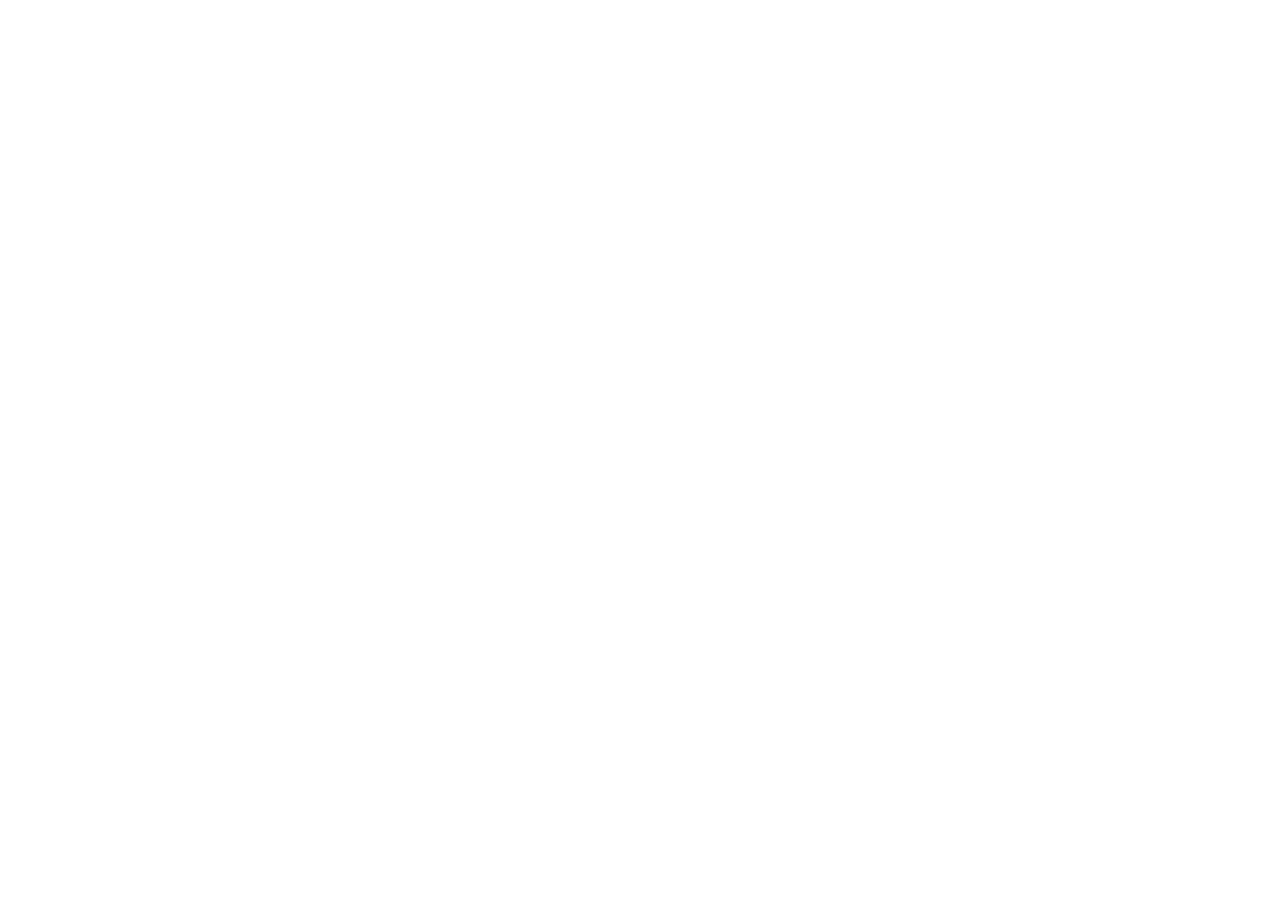
==== drag.html @ d39608c2 "added drag page html and separated style" ====
<!DOCTYPE html>
<html lang="en">
<head>
  <meta charset="UTF-8">
  <title>Random Draggable Images</title>
  <!-- Include p5.js library -->
  <script src="https://cdnjs.cloudflare.com/ajax/libs/p5.js/1.4.0/p5.js"></script>
  <link rel="apple-touch-icon" sizes="180x180" href="data/icon/apple-touch-icon.png">
  <link rel="icon" type="image/png" sizes="64x64" href="data/icon/favicon-32x32.png">
  <link rel="manifest" href="/site.webmanifest">  
  <link rel="stylesheet" href="styles.css">
</head>
<body>
  <!-- Container for p5.js sketch -->
  <div id="sketch-container"></div>

  <!-- Script to define p5.js sketch -->
  <script>
    // Global variables for p5.js sketch
    let imageStack = []; 
    let images = []; 

    let palavrasImages = [
      'data/palavras/abertura.jpg',
      'data/palavras/abracar.jpg',
      'data/palavras/acaso.jpg',
      'data/palavras/acontecer.jpg',
      'data/palavras/adentrar.jpg',
      'data/palavras/aflorar.jpg',
      'data/palavras/agir.jpg',
      'data/palavras/agora.jpg',
      'data/palavras/alcancar.jpg',
      'data/palavras/alperce.jpg',
      'data/palavras/amanha.jpg',
      'data/palavras/amor.jpg',
      'data/palavras/amplitude.jpg',
      'data/palavras/analogo.jpg',
      'data/palavras/anseio.jpg',
      'data/palavras/aqui.jpg',
      'data/palavras/ar.jpg',
      'data/palavras/arder.jpg',
      'data/palavras/asa.jpg',
      'data/palavras/ascender.jpg',
      'data/palavras/atipico.jpg',
      'data/palavras/atravessar.jpg',
      'data/palavras/avesso.jpg'
    ];

    let pedrasImages = [
      'data/pedras/IMG_1523.png',
      'data/pedras/IMG_1523_neg.png',
      'data/pedras/IMG_15282.png',
      'data/pedras/IMG_1528invert.png',
      'data/pedras/IMG_1534.png',
      'data/pedras/IMG_1534inv.png'
    ];

    function preload() {
      loadImagesIntoStack(palavrasImages);
      loadImagesIntoStack(pedrasImages);
    }

    function setup() {
      createCanvas(windowWidth, windowHeight); 
      background(255); 

      for (let img of imageStack) {
        let x = random(width - 100);
        let y = random(height - 100);
        images.push(new DraggableImage(removeWhiteBackground(img), x, y, 100, 100));
      }
    }

    function draw() {
      background(255);

      for (let img of images) {
        img.display();
        img.update();
      }
    }

    function loadImagesIntoStack(images) {
      images.forEach(url => {
        loadImage(url, img => {
          imageStack.push(img);
          console.log(`Image loaded successfully: ${url}`);
        }, () => {
          console.log(`Failed to load image: ${url}`);
        });
      });
    }

    function removeWhiteBackground(img) {
      img.loadPixels();
      for (let i = 0; i < img.pixels.length; i += 4) {
        if (img.pixels[i] === 255 && img.pixels[i + 1] === 255 && img.pixels[i + 2] === 255) {
          img.pixels[i + 3] = 0; // Set alpha to 0
        }
      }
      img.updatePixels();
      return img;
    }

    class DraggableImage {
      constructor(img, x, y, w, h) {
        this.img = img;
        this.x = x;
        this.y = y;
        this.w = w;
        this.h = h;
        this.dragging = false;
        this.offsetX = 0;
        this.offsetY = 0;
      }

      display() {
        image(this.img, this.x, this.y, this.w, this.h);
      }

      update() {
        if (this.dragging) {
          this.x = mouseX + this.offsetX;
          this.y = mouseY + this.offsetY;
        }
      }

      pressed() {
        if (mouseX > this.x && mouseX < this.x + this.w && mouseY > this.y && mouseY < this.y + this.h) {
          this.dragging = true;
          this.offsetX = this.x - mouseX;
          this.offsetY = this.y - mouseY;
        }
      }

      released() {
        this.dragging = false;
      }
    }

    function mousePressed() {
      for (let img of images) {
        img.pressed();
      }
    }

    function mouseReleased() {
      for (let img of images) {
        img.released();
      }
    }

    function windowResized() {
      resizeCanvas(windowWidth, windowHeight);
    }
  </script>
</body>
</html>
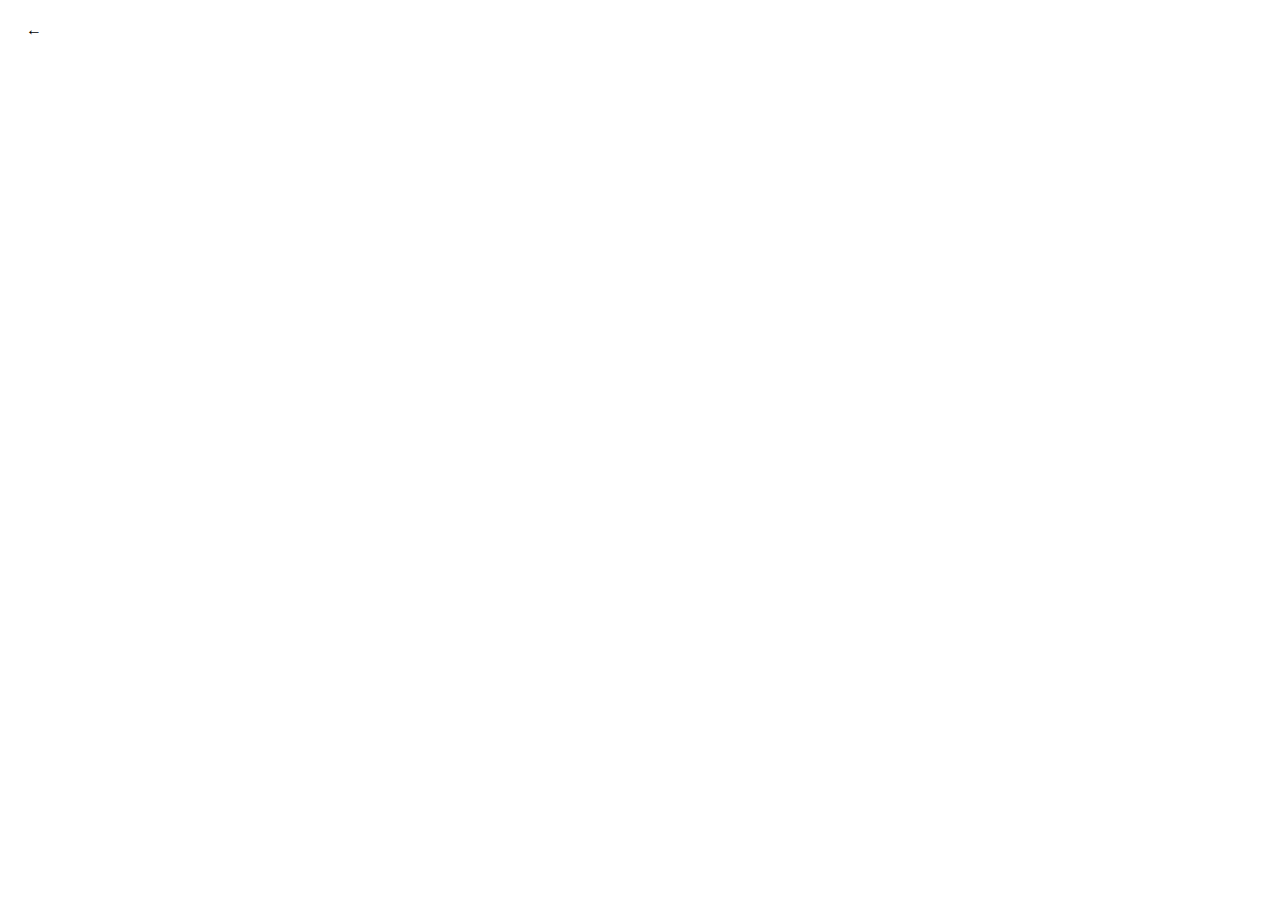
==== commit 30807aa9: "added many sketches and menu" ====
--- a/drag.html
+++ b/drag.html
@@ -1,158 +1,25 @@
 <!DOCTYPE html>
 <html lang="en">
 <head>
-  <meta charset="UTF-8">
-  <title>Random Draggable Images</title>
-  <!-- Include p5.js library -->
-  <script src="https://cdnjs.cloudflare.com/ajax/libs/p5.js/1.4.0/p5.js"></script>
-  <link rel="apple-touch-icon" sizes="180x180" href="data/icon/apple-touch-icon.png">
-  <link rel="icon" type="image/png" sizes="64x64" href="data/icon/favicon-32x32.png">
-  <link rel="manifest" href="/site.webmanifest">  
-  <link rel="stylesheet" href="styles.css">
+    <meta charset="UTF-8">
+    <title>drag</title>
+    <!-- Include p5.js library -->
+    <script src="https://cdnjs.cloudflare.com/ajax/libs/p5.js/1.4.0/p5.js"></script>
+    <link rel="apple-touch-icon" sizes="180x180" href="data/icon/apple-touch-icon.png">
+    <link rel="icon" type="image/png" sizes="64x64" href="data/icon/favicon-32x32.png">
+    <link rel="manifest" href="/site.webmanifest">  
+    <link rel="stylesheet" href="style.css">
 </head>
 <body>
-  <!-- Container for p5.js sketch -->
-  <div id="sketch-container"></div>
+    <!-- Back Button -->
+    <button id="back-button" class="button">
+        <a href="index.html" id="back-link">←</a>
+    </button>
+    
+    <!-- Container for p5.js sketch -->
+    <div id="sketch-container"></div>
 
-  <!-- Script to define p5.js sketch -->
-  <script>
-    // Global variables for p5.js sketch
-    let imageStack = []; 
-    let images = []; 
-
-    let palavrasImages = [
-      'data/palavras/abertura.jpg',
-      'data/palavras/abracar.jpg',
-      'data/palavras/acaso.jpg',
-      'data/palavras/acontecer.jpg',
-      'data/palavras/adentrar.jpg',
-      'data/palavras/aflorar.jpg',
-      'data/palavras/agir.jpg',
-      'data/palavras/agora.jpg',
-      'data/palavras/alcancar.jpg',
-      'data/palavras/alperce.jpg',
-      'data/palavras/amanha.jpg',
-      'data/palavras/amor.jpg',
-      'data/palavras/amplitude.jpg',
-      'data/palavras/analogo.jpg',
-      'data/palavras/anseio.jpg',
-      'data/palavras/aqui.jpg',
-      'data/palavras/ar.jpg',
-      'data/palavras/arder.jpg',
-      'data/palavras/asa.jpg',
-      'data/palavras/ascender.jpg',
-      'data/palavras/atipico.jpg',
-      'data/palavras/atravessar.jpg',
-      'data/palavras/avesso.jpg'
-    ];
-
-    let pedrasImages = [
-      'data/pedras/IMG_1523.png',
-      'data/pedras/IMG_1523_neg.png',
-      'data/pedras/IMG_15282.png',
-      'data/pedras/IMG_1528invert.png',
-      'data/pedras/IMG_1534.png',
-      'data/pedras/IMG_1534inv.png'
-    ];
-
-    function preload() {
-      loadImagesIntoStack(palavrasImages);
-      loadImagesIntoStack(pedrasImages);
-    }
-
-    function setup() {
-      createCanvas(windowWidth, windowHeight); 
-      background(255); 
-
-      for (let img of imageStack) {
-        let x = random(width - 100);
-        let y = random(height - 100);
-        images.push(new DraggableImage(removeWhiteBackground(img), x, y, 100, 100));
-      }
-    }
-
-    function draw() {
-      background(255);
-
-      for (let img of images) {
-        img.display();
-        img.update();
-      }
-    }
-
-    function loadImagesIntoStack(images) {
-      images.forEach(url => {
-        loadImage(url, img => {
-          imageStack.push(img);
-          console.log(`Image loaded successfully: ${url}`);
-        }, () => {
-          console.log(`Failed to load image: ${url}`);
-        });
-      });
-    }
-
-    function removeWhiteBackground(img) {
-      img.loadPixels();
-      for (let i = 0; i < img.pixels.length; i += 4) {
-        if (img.pixels[i] === 255 && img.pixels[i + 1] === 255 && img.pixels[i + 2] === 255) {
-          img.pixels[i + 3] = 0; // Set alpha to 0
-        }
-      }
-      img.updatePixels();
-      return img;
-    }
-
-    class DraggableImage {
-      constructor(img, x, y, w, h) {
-        this.img = img;
-        this.x = x;
-        this.y = y;
-        this.w = w;
-        this.h = h;
-        this.dragging = false;
-        this.offsetX = 0;
-        this.offsetY = 0;
-      }
-
-      display() {
-        image(this.img, this.x, this.y, this.w, this.h);
-      }
-
-      update() {
-        if (this.dragging) {
-          this.x = mouseX + this.offsetX;
-          this.y = mouseY + this.offsetY;
-        }
-      }
-
-      pressed() {
-        if (mouseX > this.x && mouseX < this.x + this.w && mouseY > this.y && mouseY < this.y + this.h) {
-          this.dragging = true;
-          this.offsetX = this.x - mouseX;
-          this.offsetY = this.y - mouseY;
-        }
-      }
-
-      released() {
-        this.dragging = false;
-      }
-    }
-
-    function mousePressed() {
-      for (let img of images) {
-        img.pressed();
-      }
-    }
-
-    function mouseReleased() {
-      for (let img of images) {
-        img.released();
-      }
-    }
-
-    function windowResized() {
-      resizeCanvas(windowWidth, windowHeight);
-    }
-  </script>
+    <!-- Script to define p5.js sketch -->
+    <script src="script_drag.js"></script>
 </body>
 </html>
--- a/style.css
+++ b/style.css
@@ -0,0 +1,116 @@
+/* Ensure the canvas takes up the whole screen */
+html, body {
+    margin: 0;
+    padding: 0;
+    width: 100%;
+    height: 100%;
+    display: flex;
+    justify-content: center;
+    align-items: center;
+    overflow: hidden; /* Prevent scrollbars */
+    position: relative; /* Needed for button positioning */
+  }
+
+  #sketch-container {
+    display: flex;
+    justify-content: center;
+    align-items: center;
+    height: 100%;
+  }
+
+  /* Style for the slider container */
+  #framerate-slider-container {
+    position: absolute;
+    bottom: 20px; 
+    width: 100%;
+    display: flex;
+    justify-content: center;
+    align-items: center;
+    z-index: 1;
+  }
+
+  /* Style for the slider itself */
+  #framerate-slider {
+    width: 80%;
+    max-width: 400px; 
+    -webkit-appearance: none; 
+    appearance: none;
+    background-color: #dddddd;
+    height: 10px; 
+    border-radius: 5px; 
+    outline: none; 
+    opacity: 0.5; 
+    transition: opacity 0.15s ease-in-out;
+  }
+
+  #framerate-slider:hover,
+  #framerate-slider:focus {
+    opacity: 1; 
+  }
+
+  /* Adjust slider thumb appearance */
+  #framerate-slider::-webkit-slider-thumb {
+    -webkit-appearance: none; 
+    appearance: none;
+    width: 10px; 
+    height: 10px; 
+    border-radius: 50%;
+    background-color: #555555; 
+    cursor: pointer; 
+  }
+
+  #framerate-slider::-moz-range-thumb {
+    width: 20px; 
+    height: 20px; 
+    border-radius: 50%; 
+    background-color: black; 
+    cursor: pointer; 
+  }
+
+  /* Style for the button */
+  .button {
+    position: absolute;
+    top: 20px; /* Distance from the top edge */
+    left: 20px; /* Distance from the left edge */
+    color: black;
+    background-color: white;
+    border: none;
+    font-size: 16px;
+    cursor: pointer;
+    z-index: 2; /* Ensure button is above other elements */
+  }
+
+  .button:hover {
+    background-color: black;
+    color: white;
+  }
+
+  body {
+    margin: 0;
+    padding: 0;
+    overflow: hidden;
+    position: relative;
+  }
+  
+  .button-container {
+    position: absolute;
+    top: 50%;
+    left: 50%;
+    transform: translate(-50%, -50%);
+    display: flex;
+    flex-wrap: wrap;
+    width: 200px; /* Adjust size as needed */
+    height: 200px; /* Adjust size as needed */
+    gap: 10px; /* Space between buttons */
+    justify-content: center;
+    align-items: center;
+    z-index: 1000; /* Ensure buttons are on top */
+    opacity: 0; /* Initially hidden */
+    transition: opacity 1s; /* Fade-in effect */
+  }
+
+  #back-link {
+    text-decoration: none;
+    color: inherit; /* Inherit color from button */
+    font-size: 16px;
+  }
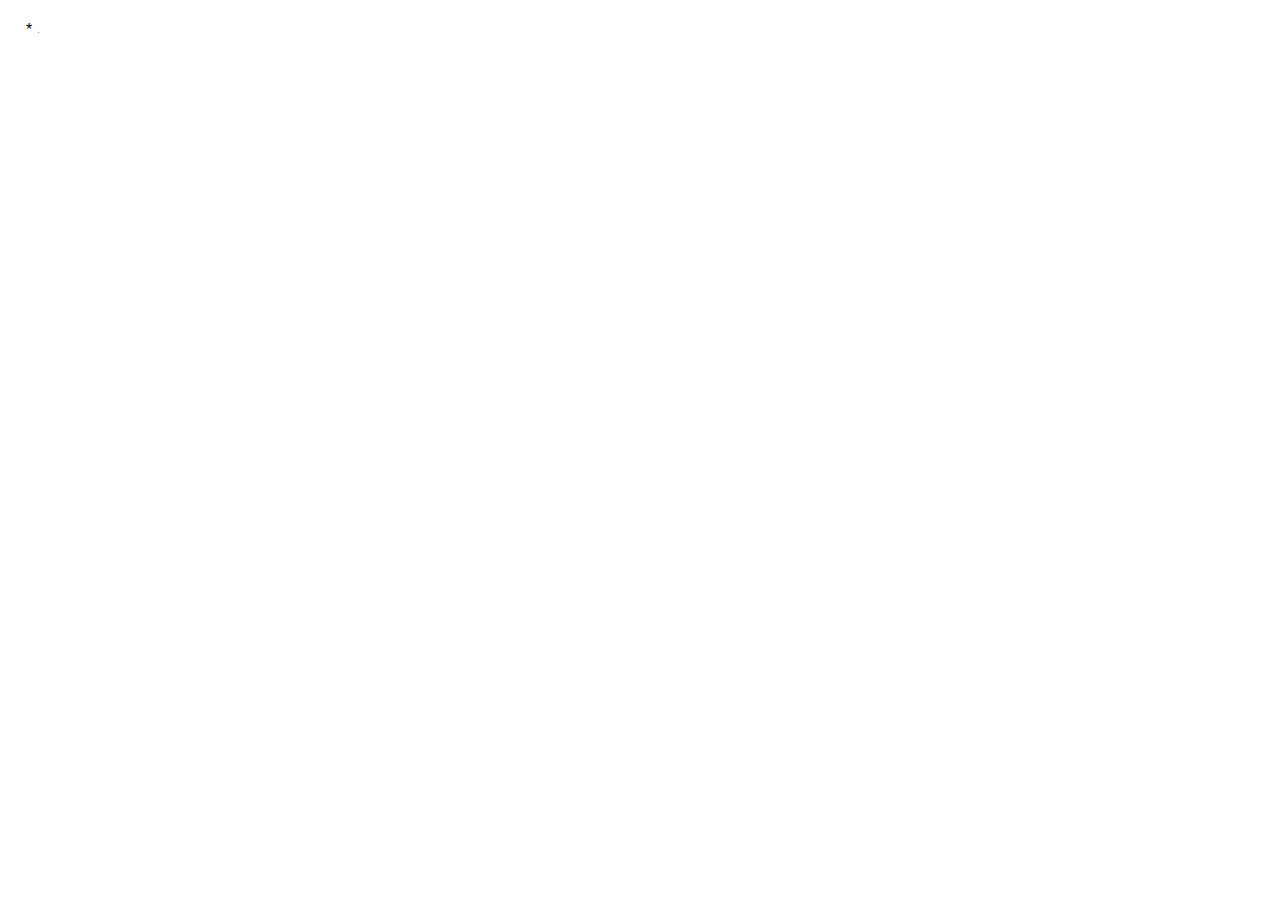
==== commit 53595b50: "updated server" ====
--- a/drag.html
+++ b/drag.html
@@ -2,9 +2,13 @@
 <html lang="en">
 <head>
     <meta charset="UTF-8">
-    <title>drag</title>
+    <title>Drag and Drop Images</title>
     <!-- Include p5.js library -->
     <script src="https://cdnjs.cloudflare.com/ajax/libs/p5.js/1.4.0/p5.js"></script>
+    <!-- Firebase App (the core Firebase SDK) -->
+    <script src="https://www.gstatic.com/firebasejs/10.13.1/firebase-app.js"></script>
+    <!-- Firebase Cloud Storage -->
+    <script src="https://www.gstatic.com/firebasejs/10.13.1/firebase-storage.js"></script>
     <link rel="apple-touch-icon" sizes="180x180" href="data/icon/apple-touch-icon.png">
     <link rel="icon" type="image/png" sizes="64x64" href="data/icon/favicon-32x32.png">
     <link rel="manifest" href="/site.webmanifest">  
@@ -15,11 +19,42 @@
     <button id="back-button" class="button">
         <a href="index.html" id="back-link">←</a>
     </button>
+
+    <!-- Gallery Button -->
+    <button id="gallery-button" class="button"> *
+    </button>
     
     <!-- Container for p5.js sketch -->
     <div id="sketch-container"></div>
 
     <!-- Script to define p5.js sketch -->
     <script src="script_drag.js"></script>
+
+    <!-- Firebase Initialization -->
+    <script type="module">
+        import { initializeApp } from "https://www.gstatic.com/firebasejs/10.13.1/firebase-app.js";
+        import { getStorage, ref, uploadBytesResumable, getDownloadURL, listAll } from "https://www.gstatic.com/firebasejs/10.13.1/firebase-storage.js";
+        
+        const firebaseConfig = {
+          apiKey: "AIzaSyBhtqmYExOyuCLvIkKn7vCFINl78_9zxnk",
+          authDomain: "a-de-99abe.firebaseapp.com",
+          projectId: "a-de-99abe",
+          storageBucket: "a-de-99abe.appspot.com",
+          messagingSenderId: "1053333220394",
+          appId: "1:1053333220394:web:315d8b3e9b8a260cb52753",
+          measurementId: "G-37J9YQ0RS1"
+        };
+
+        // Initialize Firebase
+        const app = initializeApp(firebaseConfig);
+        const storage = getStorage(app);
+
+        // Make Firebase storage functions available globally
+        window.firebaseStorage = storage;
+        window.firebaseRef = ref;
+        window.firebaseUploadBytesResumable = uploadBytesResumable;
+        window.firebaseGetDownloadURL = getDownloadURL;
+        window.firebaseListAll = listAll;
+    </script>
 </body>
 </html>
--- a/style.css
+++ b/style.css
@@ -114,3 +114,13 @@
     color: inherit; /* Inherit color from button */
     font-size: 16px;
   }
+
+  /* Style the gallery button */
+  #gallery-button {
+}
+
+#gallery-container img {
+  width: 20%;
+  height: auto;
+  margin: 10px;
+}
